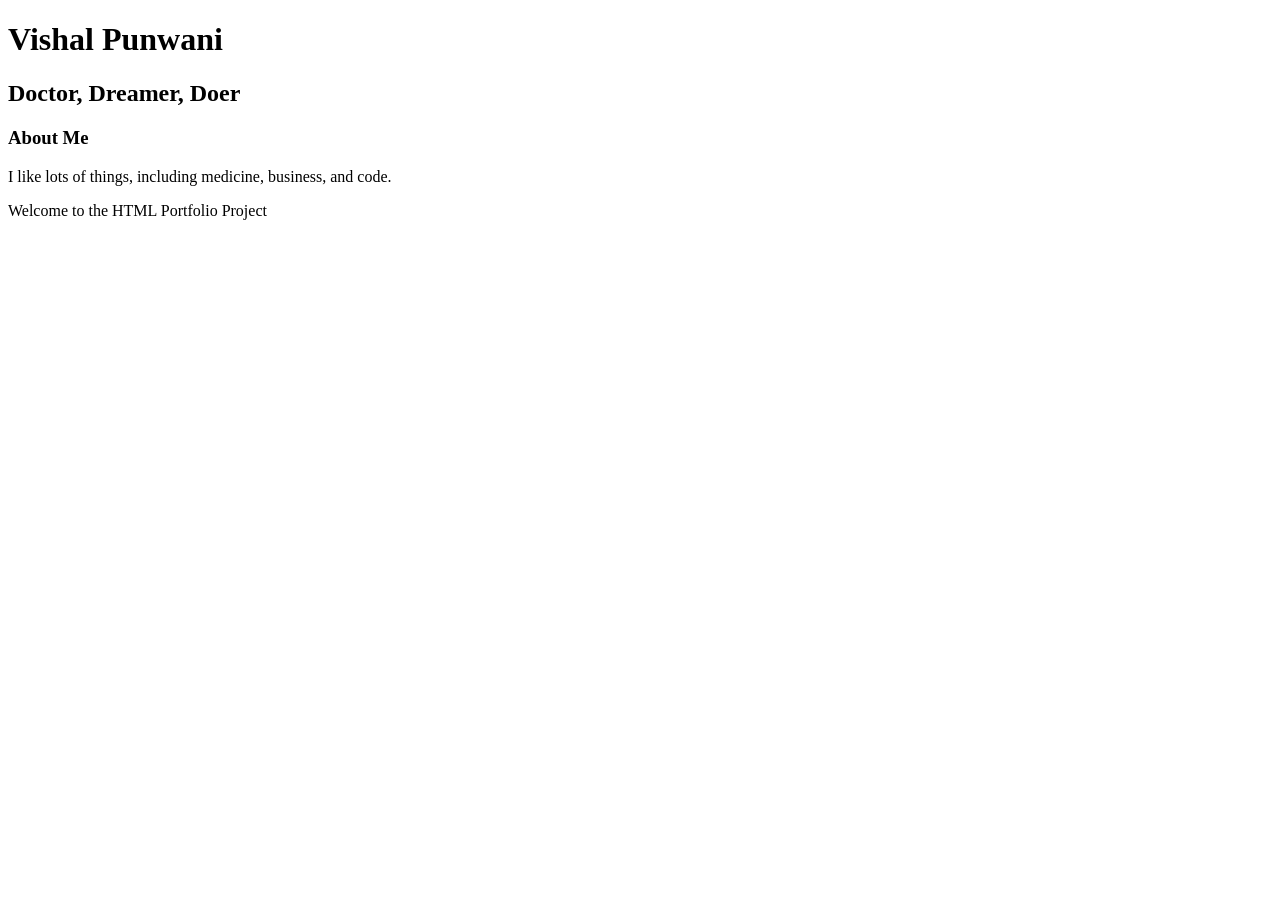
==== index.html @ b9f9fbee "Testing tagline" ====
<!DOCTYPE html>
<html lang="en">
<head>
  <meta charset="UTF-8">
  <meta name="viewport" content="width=device-width; initial-scale=1.0; maximum-scale=1.0;">
  <link rel="stylesheet" href="main.css">
  <title>HTML Portfolio</title>
</head>
<header>
  <h1>Vishal Punwani</h1>
  <h2>Doctor, Dreamer, Doer</h2>
</header>
<p class=tagline>
  <h3>About Me</h3>
  <p>I like lots of things, including medicine, business, and code.</p>
</p>

<body>

  Welcome to the HTML Portfolio Project

</body>
</html>
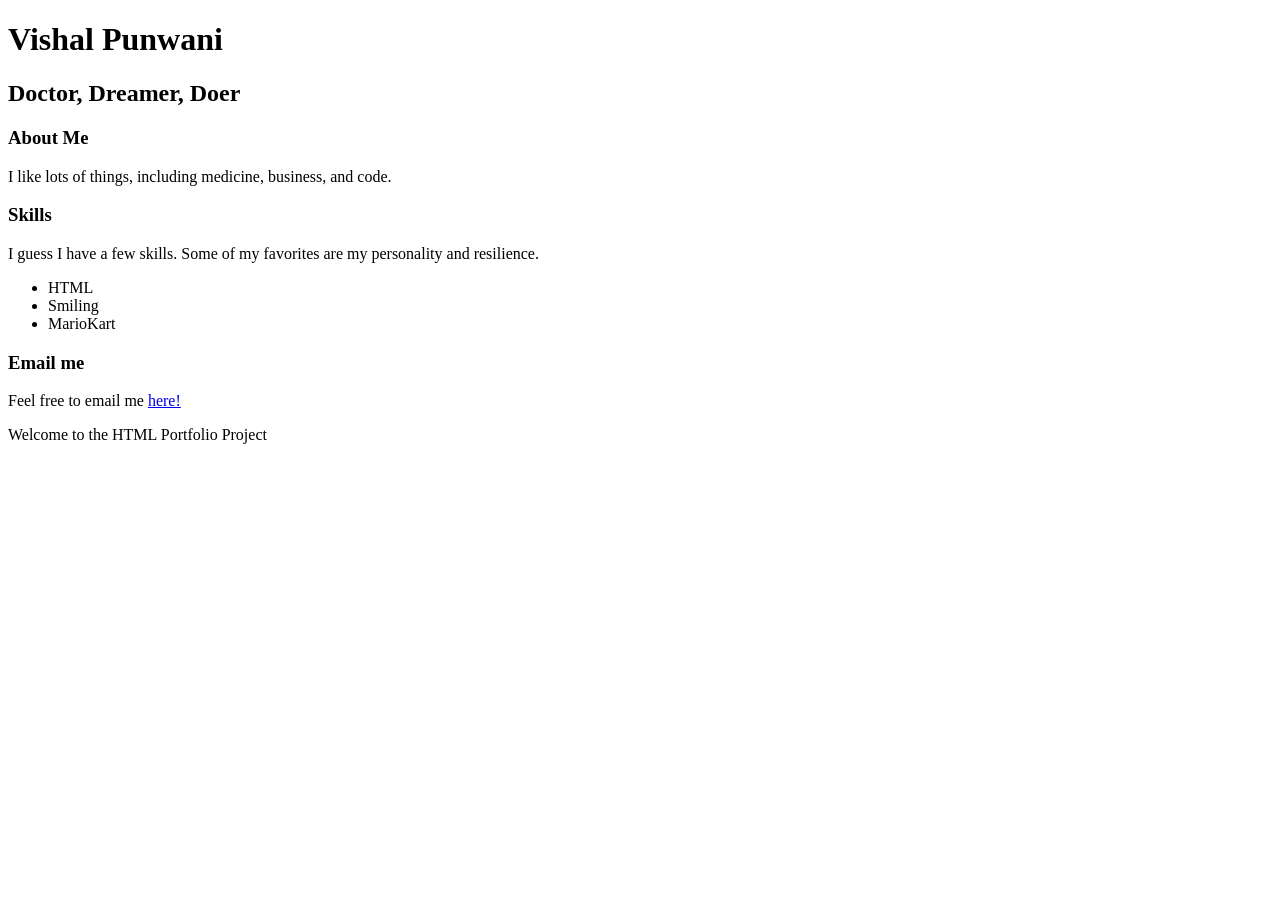
==== commit 59cc1706: "Finished basic HTML for portfolio Yay" ====
--- a/index.html
+++ b/index.html
@@ -6,14 +6,31 @@
   <link rel="stylesheet" href="main.css">
   <title>HTML Portfolio</title>
 </head>
+
 <header>
   <h1>Vishal Punwani</h1>
   <h2>Doctor, Dreamer, Doer</h2>
 </header>
-<p class=tagline>
+
+<div class="tagline">
   <h3>About Me</h3>
   <p>I like lots of things, including medicine, business, and code.</p>
-</p>
+</div>
+
+<div class=skills>
+  <h3>Skills</h3>
+  <p>I guess I have a few skills. Some of my favorites are my personality and resilience.</p>
+  <ul>
+    <li>HTML</li>
+    <li>Smiling</li>
+    <li>MarioKart</li>
+  </ul>
+</div>
+
+<div class="contact">
+  <h3>Email me</h3>
+  <p>Feel free to email me <a href="v.p@g.com">here!</a></p>
+</div>
 
 <body>
 
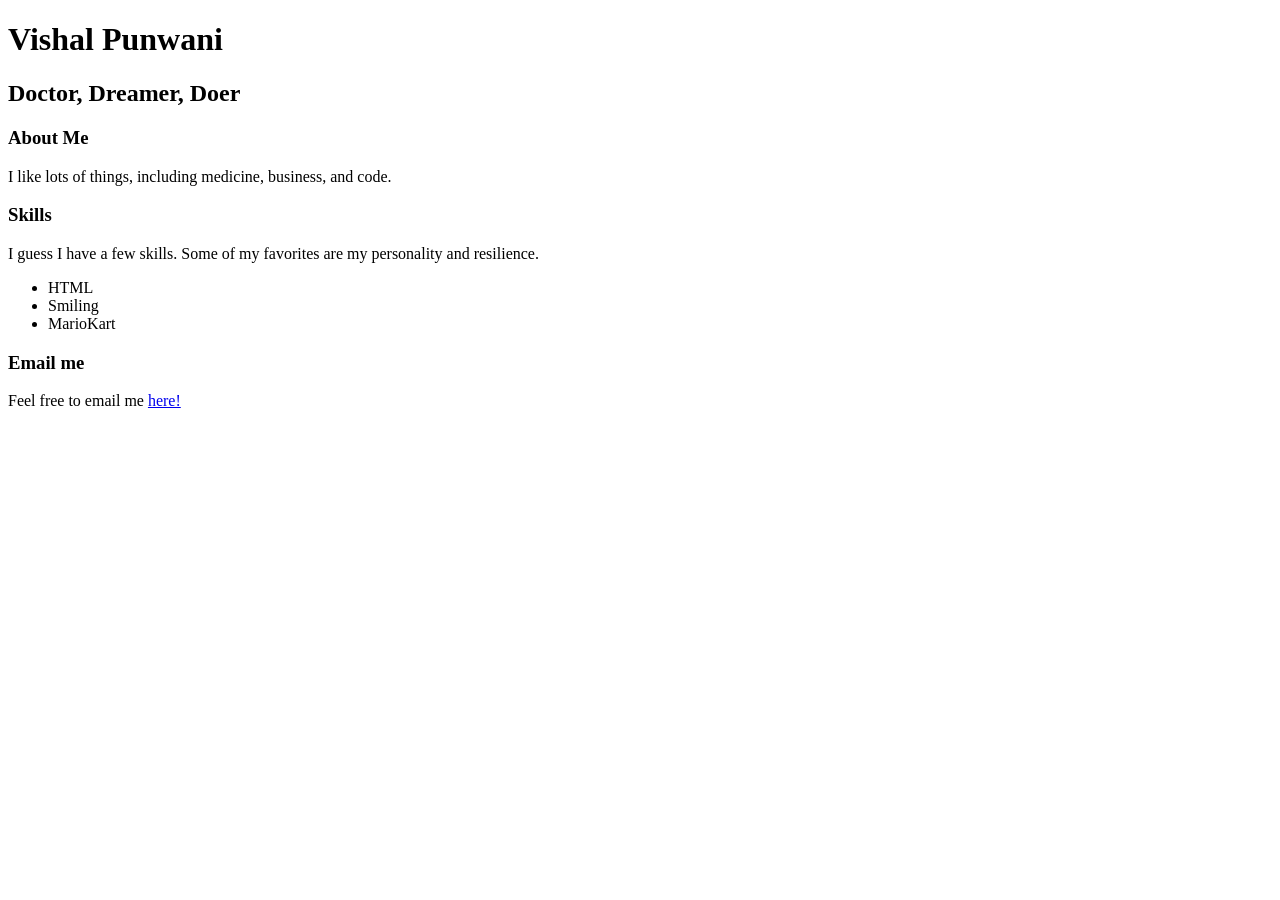
==== commit 76f2750d: "Added the stuff into the body See if this works.." ====
--- a/index.html
+++ b/index.html
@@ -7,10 +7,13 @@
   <title>HTML Portfolio</title>
 </head>
 
-<header>
+
+<body>
+
+<div class="header">
   <h1>Vishal Punwani</h1>
   <h2>Doctor, Dreamer, Doer</h2>
-</header>
+</div>
 
 <div class="tagline">
   <h3>About Me</h3>
@@ -32,9 +35,5 @@
   <p>Feel free to email me <a href="v.p@g.com">here!</a></p>
 </div>
 
-<body>
-
-  Welcome to the HTML Portfolio Project
-
 </body>
 </html>
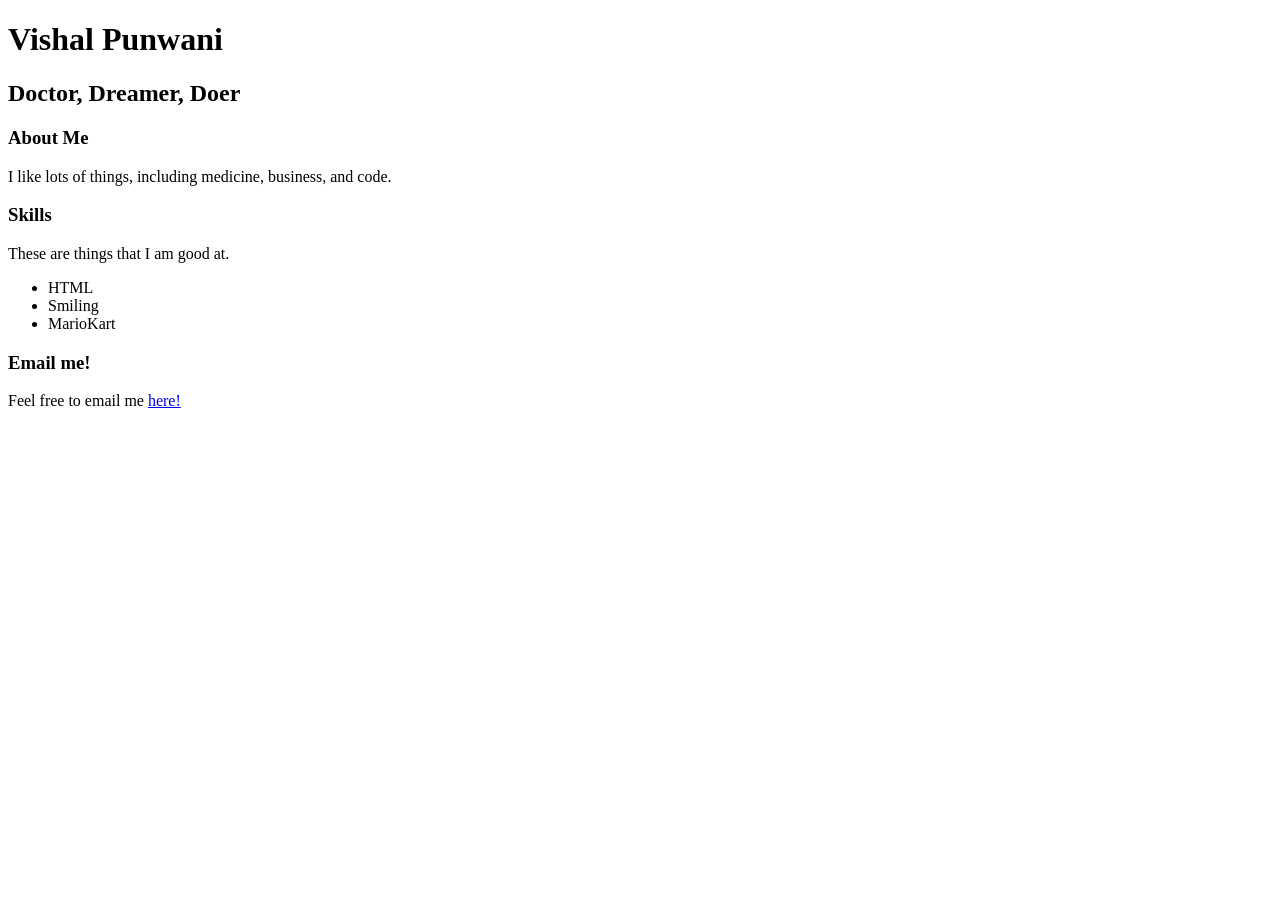
==== commit c1f05d41: "Trying a new header element... Please.." ====
--- a/index.html
+++ b/index.html
@@ -7,33 +7,32 @@
   <title>HTML Portfolio</title>
 </head>
 
+<header>
+  <h1>Vishal Punwani</h1>
+  <h2>Doctor, Dreamer, Doer</h2>
+</header>
 
 <body>
 
-<div class="header">
-  <h1>Vishal Punwani</h1>
-  <h2>Doctor, Dreamer, Doer</h2>
-</div>
+  <div class="tagline">
+    <h3>About Me</h3>
+    <p>I like lots of things, including medicine, business, and code.</p>
+  </div>
 
-<div class="tagline">
-  <h3>About Me</h3>
-  <p>I like lots of things, including medicine, business, and code.</p>
-</div>
+  <div class="skills">
+    <h3>Skills</h3>
+    <p>These are things that I am good at.</p>
+    <ul>
+      <li>HTML</li>
+      <li>Smiling</li>
+      <li>MarioKart</li>
+    </ul>
+  </div>
 
-<div class=skills>
-  <h3>Skills</h3>
-  <p>I guess I have a few skills. Some of my favorites are my personality and resilience.</p>
-  <ul>
-    <li>HTML</li>
-    <li>Smiling</li>
-    <li>MarioKart</li>
-  </ul>
-</div>
-
-<div class="contact">
-  <h3>Email me</h3>
-  <p>Feel free to email me <a href="v.p@g.com">here!</a></p>
-</div>
+  <div class="contact">
+    <h3>Email me!</h3>
+    <p>Feel free to email me <a href="v.p@g.com">here!</a></p>
+  </div>
 
 </body>
 </html>
